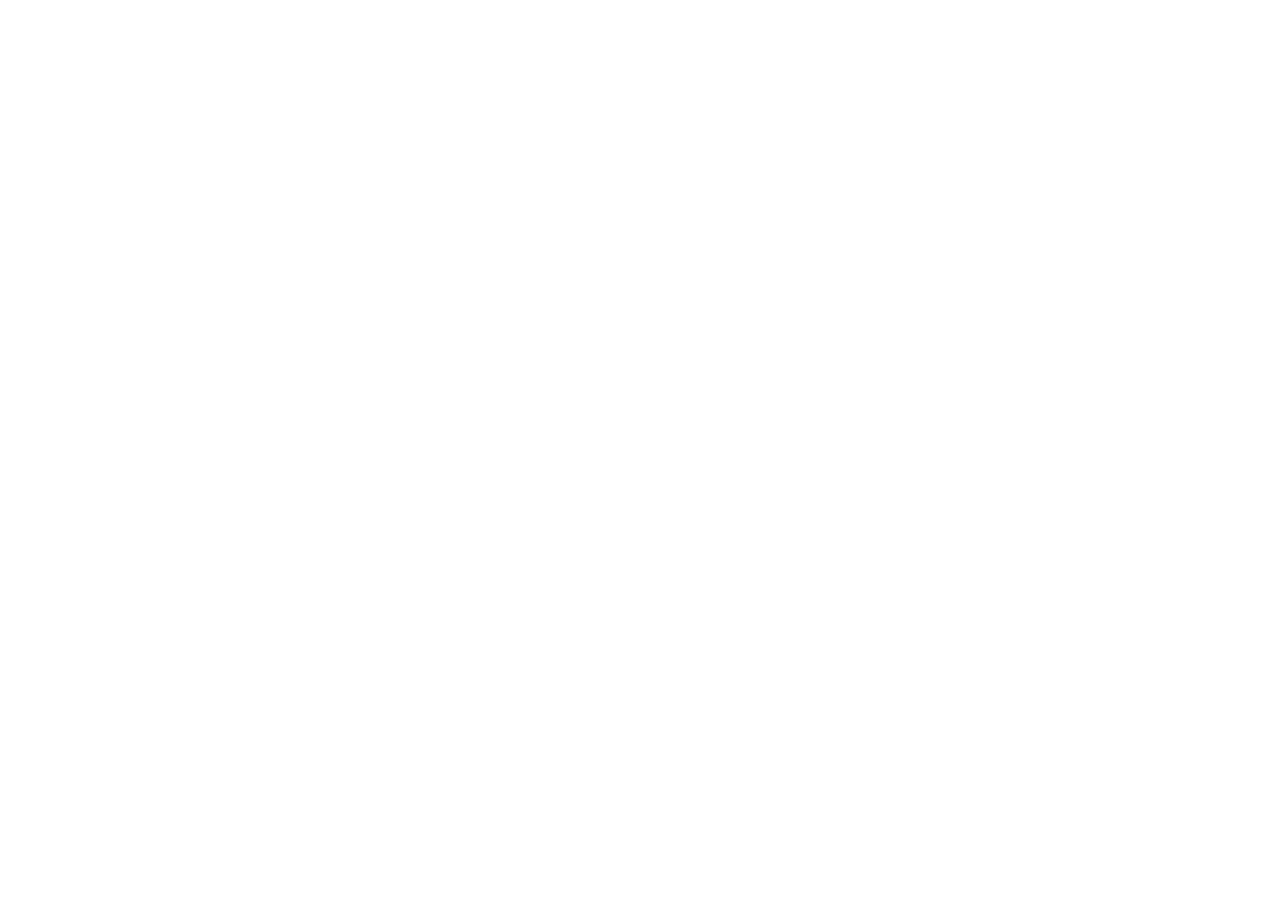
==== index.html @ d8d96d44 "master" ====
<!DOCTYPE html>
<html lang="en">
<head>
    <meta charset="UTF-8">
    <meta name="viewport" content="width=device-width, initial-scale=1.0">
    <meta http-equiv="X-UA-Compatible" content="ie=edge">
    <title>Document</title>
</head>
<body>
    
</body>
</html>
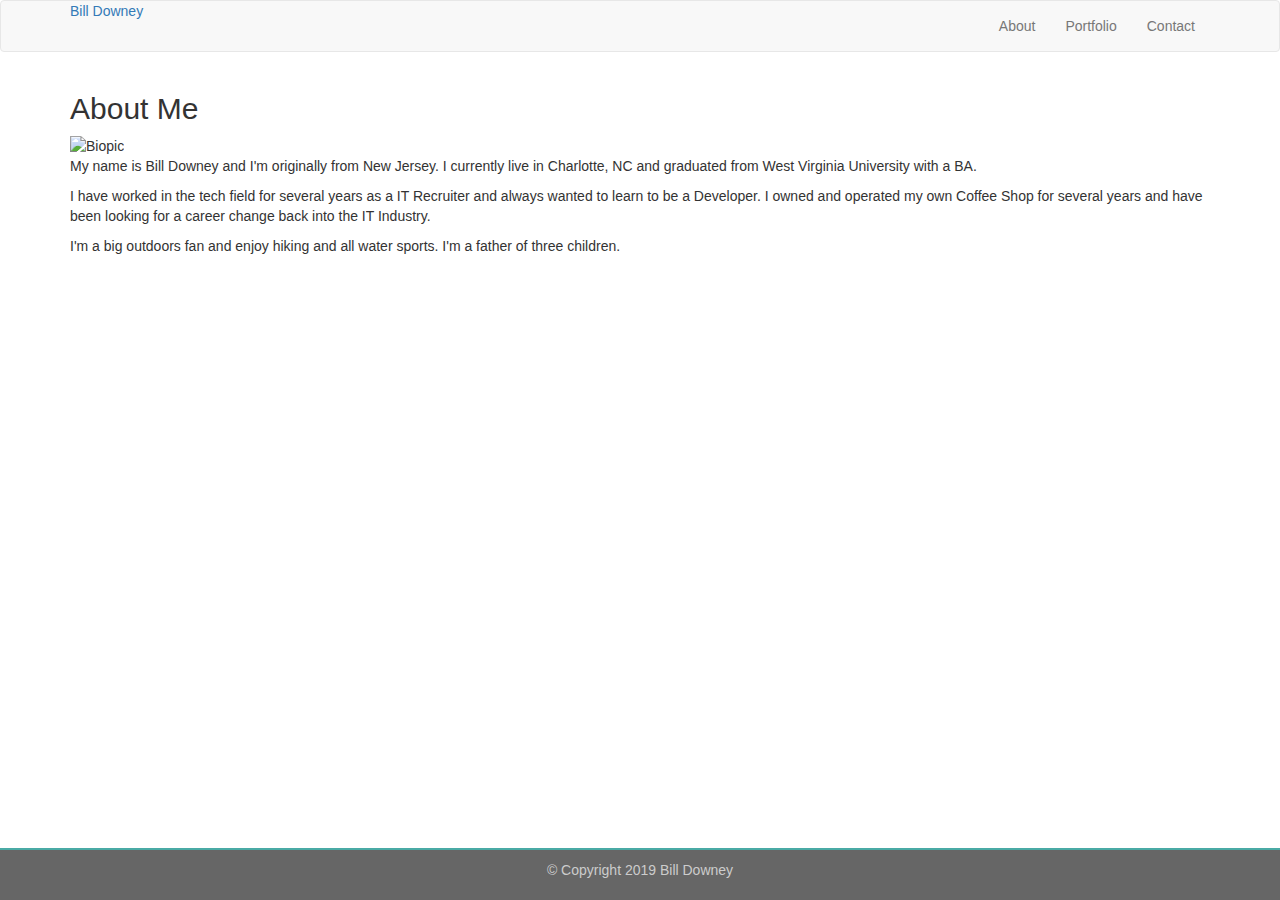
==== commit 9f9b74fc: "update" ====
--- a/index.html
+++ b/index.html
@@ -1,12 +1,73 @@
 <!DOCTYPE html>
 <html lang="en">
+
 <head>
     <meta charset="UTF-8">
     <meta name="viewport" content="width=device-width, initial-scale=1.0">
     <meta http-equiv="X-UA-Compatible" content="ie=edge">
-    <title>Document</title>
-</head>
-<body>
-    
-</body>
+    <title>About</title>
+    <link rel="stylesheet" href="https://maxcdn.bootstrapcdn.com/bootstrap/3.3.7/css/bootstrap.min.css" integrity="sha384-BVYiiSIFeK1dGmJRAkycuHAHRg32OmUcww7on3RYdg4Va+PmSTsz/K68vbdEjh4u" crossorigin="anonymous">
+    <link rel="stylesheet" href="assets/css/styles.css">
+ </head> 
+ <body>
+  
+  <nav class="navbar navbar-default navStyle">
+        <div class="container">
+            <div class="navbar-header nameHeader">
+              <button type="button" class="navbar-toggle" data-toggle="collapse" data-target="#myNavbar">
+        <span class="icon-bar"></span>
+        <span class="icon-bar"></span>
+        <span class="icon-bar"></span>
+      </button>
+                <a class="text-center navBrandTitle" href="#">Bill Downey</a>
+            </div>
+            <div class="collapse navbar-collapse" id="myNavbar">
+            <ul class="nav navbar-nav navbar-right">
+                <li><a href="index.html">About</a></li>
+                <li><a href="portfolio.html">Portfolio</a></li>
+                <li><a href="contact.html">Contact</a></li>
+            </ul>
+        </div>
+      </div>
+    </nav>
+
+<div class="container">
+    <div class="row">
+        <div class="col-md-12">
+            <div class="wrapper">
+            <!-- <section id="left-column"> -->
+                <h2>About Me</h2>
+
+                <img src="assets/images/biopic.JPG" alt="Biopic" class="inline-img" style="width:200px;height:200px;" />
+
+                <p>My name is Bill Downey and I'm originally from New Jersey. I currently live in Charlotte, NC and
+                    graduated from West Virginia University with a BA.</p>
+                    
+                    I have worked in the tech field for several years as a IT Recruiter and always wanted to learn to
+                    be a Developer.
+                    I owned and operated my own Coffee Shop for several years and have been looking for a career change
+                    back into the IT Industry.</p>
+                    
+                    <p>I'm a big outdoors fan and enjoy hiking and all water sports. I'm a father of three children.
+                </p>
+            </section>
+        </div>
+    </div>
+</div>
+</div>
+
+
+    <div class="clearfix"></div>
+
+   
+  <!-- FOOTER -->
+  <footer class="footer">
+        <div class="container text-center">
+          <p class="col-md-12 footer-text">&copy; Copyright 2019 Bill Downey</p>
+        </div>
+      </footer>
+    <script src="https://maxcdn.bootstrapcdn.com/bootstrap/3.3.7/js/bootstrap.min.js" integrity="sha384-Tc5IQib027qvyjSMfHjOMaLkfuWVxZxUPnCJA7l2mCWNIpG9mGCD8wGNIcPD7Txa" crossorigin="anonymous"></script>
+
+    </body>
+
 </html>--- a/assets/css/styles.css
+++ b/assets/css/styles.css
@@ -0,0 +1,214 @@
+/* /* * {
+  box-sizing: border-box;
+}
+
+body {
+  background: url('../images/white-waves.png') repeat;
+  font-family: 'Arial', 'Helvetica Neue', Helvetica, sans-serif;
+  overflow: auto;
+  color: #777777;
+  padding-bottom: 10%;
+}
+
+a,
+a:hover {
+  text-decoration: none;
+}
+
+header {
+  background-color: #ffffff;   
+  margin-bottom: 30px;
+  border-bottom: 3px solid #cccccc;
+}
+
+h2 {
+  font-family: Georgia, 'Times New Roman', Times, serif;
+  color: #4aaaa5;
+  font-weight: bold;
+  font-family: 'Georgia', Times, Times New Roman, serif;
+}
+
+header h1 {
+  background: #4aaaa5;
+  color: white;
+  display: inline-block;
+  padding: 15px;
+  font-size: 30px;
+  font-weight: bold;
+  font-family: 'Georgia', Times, Times New Roman, serif;
+}
+
+.icon-bar {
+  color: #fff !important;
+  background-color: #fff !important;
+}
+
+.collapse {
+  color: #fff !important;
+}
+
+#myNavBar {
+  color: #fff;
+}
+
+
+.nameHeader {
+  background-color: #4aaaa5;
+  padding: 5px;
+  width: auto;
+  text-align: center;
+}
+
+.navbar-default .navBrandTitle {
+  color: #fff;
+  margin: 0 auto;
+  font-size: 30px;
+  padding: 10px 14px;
+}
+
+.navbar,
+.navbar-default {
+  padding: 0;
+}
+
+.navStyle {
+  border-bottom: solid 4px #ccc;
+}
+
+
+.wrapper {
+  width: 960px;
+  margin: 0px auto;
+  border: 2 px solid #dddddd;
+  background: #ffffff;
+}
+
+.inline-img {
+  float: left;
+  margin: 0 15px 0;
+  border: 1px solid #777777;
+}
+
+.portfolio-item {
+  position: relative;
+  background-color: rgba(0,0,0, .5);
+  color: white;
+  margin-bottom: 20px;
+  width: 45%;
+  float: left;
+  height: 250px;
+}
+
+.portfolio-item:nth-of-type(even) {
+  float: right;
+}
+
+.portfolio-item h4 {
+  background: #4aaaa5;
+  color: white;
+  text-align: center;
+  padding: 20px 0;
+  position: absolute;
+  bottom:15px;
+  width: 100%;
+}
+
+.clearfix {
+  display: block;
+  clear: both;
+}
+
+/* #left-column {
+  margin-top: 30px;
+  background: white;
+  padding: 25px 25px 15px 25px;
+  border: 1px solid;
+  width: 960px;
+  float: left;
+} */
+
+#left-column h2 {
+  font-size: 24px;
+  padding: 15px 0;
+  margin-bottom: 20px;
+  margin-top: 0 auto;
+  border-bottom: 1px solid #cccccc;
+  font-weight: 800;
+  font-family: 'Georgia', Times, Times New Roman, serif;
+}
+
+#left-column p {
+  font-size: 16px;
+  line-height: 22px;
+  margin-bottom: 20px;
+}
+
+form label {
+  font-size: 18px;
+  display: block;
+}
+
+form input, form textarea {
+  width: 100%;
+  display: block;
+  margin: 5px 0px 20px 0px;
+  border: 2px solid #cccccc;
+  padding: 10px;
+  font-size: 16px;
+}
+
+textarea {
+  height: 300px;
+}
+
+form button {
+  background: #4aaaa5;
+  color: #ffffff;
+  padding: 10px 20px;
+  margin: 10px 0;
+  font-size: 18px;
+  border: none;
+}
+
+.footer {
+  background: #666666;
+  padding: 10px;
+  margin-top: 30px;
+  color: #cccccc;
+  text-align: center;
+  border-top: 2px solid #4aaaa5;
+  position: fixed;
+  bottom: 0;
+  width: 100%;
+}
+
+#travel {
+  background: url(../images/image1.jpg);
+  background-size: cover;
+  background-repeat: no-repeat;
+}
+#sports {
+  background: url('../images/image2.jpg');
+  background-size: cover;
+  background-repeat: no-repeat;
+}
+#music {
+  background: url('../images/image3.jpg');
+  background-size: cover;
+  background-repeat: no-repeat;
+}
+#technology {
+  background: url('../images/image4.jpg');
+  background-size: cover;
+  background-repeat: no-repeat;
+}
+#cars {
+  background: url('../images/image5.jpg');
+  background-size: cover;
+  background-repeat: no-repeat;
+}
+#moto {
+  background: url('../images/image6.jpg');
+  background-size: cover;
+  background-repeat: no-repeat;
+}  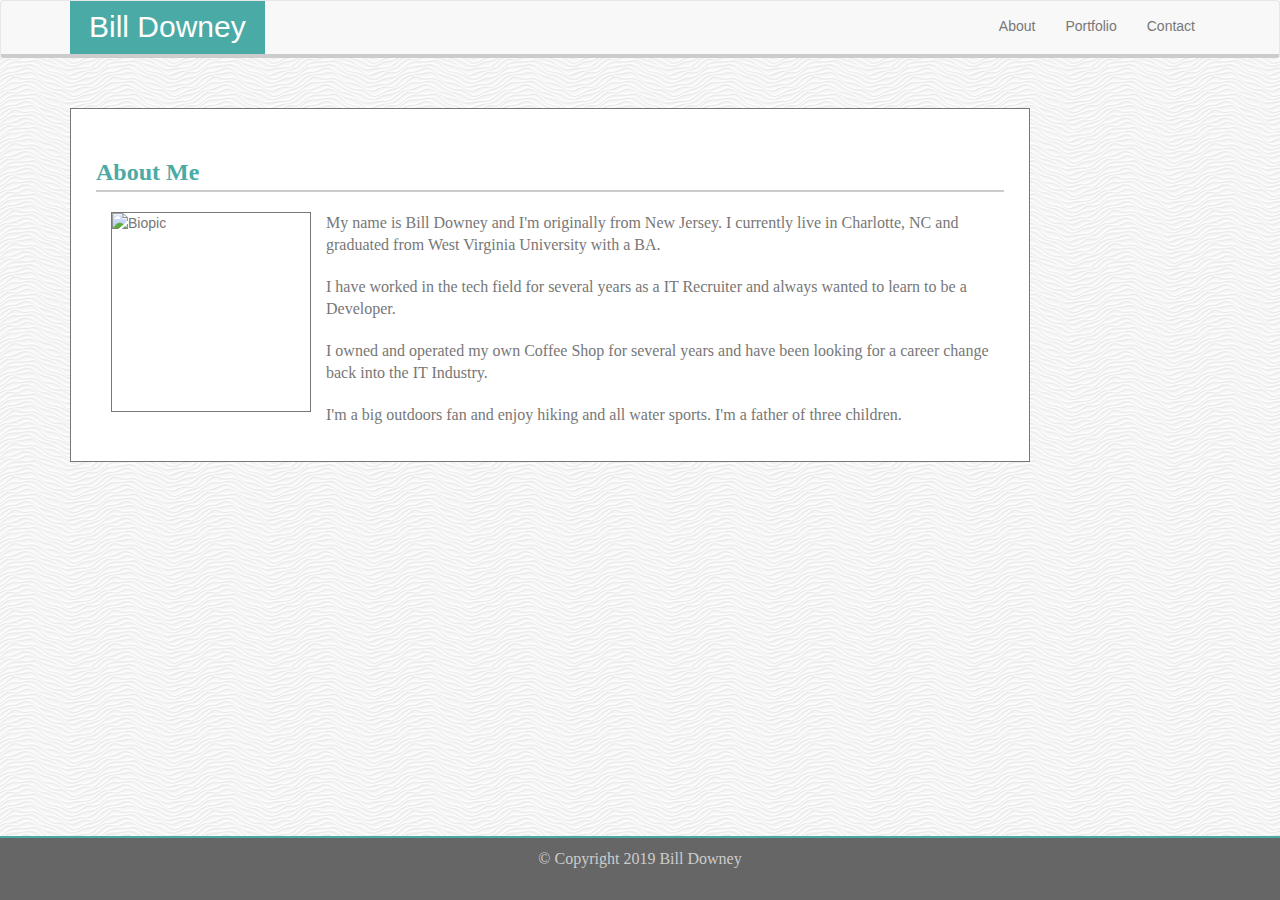
==== commit 60a24c74: "update2" ====
--- a/index.html
+++ b/index.html
@@ -5,69 +5,83 @@
     <meta charset="UTF-8">
     <meta name="viewport" content="width=device-width, initial-scale=1.0">
     <meta http-equiv="X-UA-Compatible" content="ie=edge">
-    <title>About</title>
-    <link rel="stylesheet" href="https://maxcdn.bootstrapcdn.com/bootstrap/3.3.7/css/bootstrap.min.css" integrity="sha384-BVYiiSIFeK1dGmJRAkycuHAHRg32OmUcww7on3RYdg4Va+PmSTsz/K68vbdEjh4u" crossorigin="anonymous">
+    <title>Bill Downey</title>
+    <link rel="stylesheet" href="https://maxcdn.bootstrapcdn.com/bootstrap/3.3.7/css/bootstrap.min.css" integrity="sha384-BVYiiSIFeK1dGmJRAkycuHAHRg32OmUcww7on3RYdg4Va+PmSTsz/K68vbdEjh4u"
+        crossorigin="anonymous">
     <link rel="stylesheet" href="assets/css/styles.css">
- </head> 
- <body>
-  
-  <nav class="navbar navbar-default navStyle">
+</head>
+
+<body>
+
+    <!-- Start Nav Bar -->
+
+    <nav class="navbar navbar-default navStyle">
         <div class="container">
             <div class="navbar-header nameHeader">
-              <button type="button" class="navbar-toggle" data-toggle="collapse" data-target="#myNavbar">
-        <span class="icon-bar"></span>
-        <span class="icon-bar"></span>
-        <span class="icon-bar"></span>
-      </button>
+                <button type="button" class="navbar-toggle" data-toggle="collapse" data-target="#myNavbar">
+                    <span class="icon-bar"></span>
+                    <span class="icon-bar"></span>
+                    <span class="icon-bar"></span>
+                </button>
                 <a class="text-center navBrandTitle" href="#">Bill Downey</a>
             </div>
             <div class="collapse navbar-collapse" id="myNavbar">
-            <ul class="nav navbar-nav navbar-right">
-                <li><a href="index.html">About</a></li>
-                <li><a href="portfolio.html">Portfolio</a></li>
-                <li><a href="contact.html">Contact</a></li>
-            </ul>
+                <ul class="nav navbar-nav navbar-right">
+                    <li><a href="index.html">About</a></li>
+                    <li><a href="portfolio.html">Portfolio</a></li>
+                    <li><a href="contact.html">Contact</a></li>
+                </ul>
+            </div>
         </div>
-      </div>
     </nav>
 
-<div class="container">
-    <div class="row">
-        <div class="col-md-12">
-            <div class="wrapper">
-            <!-- <section id="left-column"> -->
-                <h2>About Me</h2>
+    <!-- End Nav Bar -->
 
-                <img src="assets/images/biopic.JPG" alt="Biopic" class="inline-img" style="width:200px;height:200px;" />
+    <div class="container">
+        <div class="row">
+            <div class="col-lg-12">
+                <div class="wrapper">
+                    
+                            <h1>About Me</h1>
 
-                <p>My name is Bill Downey and I'm originally from New Jersey. I currently live in Charlotte, NC and
-                    graduated from West Virginia University with a BA.</p>
-                    
-                    I have worked in the tech field for several years as a IT Recruiter and always wanted to learn to
-                    be a Developer.
-                    I owned and operated my own Coffee Shop for several years and have been looking for a career change
-                    back into the IT Industry.</p>
-                    
-                    <p>I'm a big outdoors fan and enjoy hiking and all water sports. I'm a father of three children.
-                </p>
-            </section>
+                            <img src="assets/images/biopic.JPG" alt="Biopic" class="inline-img" style="width:200px;height:200px;" />
+
+                            <p>My name is Bill Downey and I'm originally from New Jersey. I currently live in
+                                Charlotte, NC and
+                                graduated from West Virginia University with a BA.</p>
+
+                            <p> I have worked in the tech field for several years as a IT Recruiter and always wanted
+                                to learn
+                                to
+                                be a Developer.</p>
+
+                            <p>I owned and operated my own Coffee Shop for several years and have been looking for a
+                                career
+                                change
+                                back into the IT Industry.</p>
+
+                            <p>I'm a big outdoors fan and enjoy hiking and all water sports. I'm a father of three
+                                children.
+                            </p>
+
+                </div>
+            </div>
         </div>
     </div>
-</div>
-</div>
 
 
     <div class="clearfix"></div>
 
-   
-  <!-- FOOTER -->
-  <footer class="footer">
+
+    <!-- FOOTER -->
+    <footer class="footer">
         <div class="container text-center">
-          <p class="col-md-12 footer-text">&copy; Copyright 2019 Bill Downey</p>
+            <p class="col-md-12 footer-text">&copy; Copyright 2019 Bill Downey</p>
         </div>
-      </footer>
-    <script src="https://maxcdn.bootstrapcdn.com/bootstrap/3.3.7/js/bootstrap.min.js" integrity="sha384-Tc5IQib027qvyjSMfHjOMaLkfuWVxZxUPnCJA7l2mCWNIpG9mGCD8wGNIcPD7Txa" crossorigin="anonymous"></script>
+    </footer>
+    <script src="https://maxcdn.bootstrapcdn.com/bootstrap/3.3.7/js/bootstrap.min.js" integrity="sha384-Tc5IQib027qvyjSMfHjOMaLkfuWVxZxUPnCJA7l2mCWNIpG9mGCD8wGNIcPD7Txa"
+        crossorigin="anonymous"></script>
 
-    </body>
+</body>
 
 </html>--- a/assets/css/styles.css
+++ b/assets/css/styles.css
@@ -1,41 +1,13 @@
-/* /* * {
+* {
   box-sizing: border-box;
 }
 
 body {
   background: url('../images/white-waves.png') repeat;
-  font-family: 'Arial', 'Helvetica Neue', Helvetica, sans-serif;
+  font-family: Arial, Helvetica, sans-serif;
   overflow: auto;
   color: #777777;
   padding-bottom: 10%;
-}
-
-a,
-a:hover {
-  text-decoration: none;
-}
-
-header {
-  background-color: #ffffff;   
-  margin-bottom: 30px;
-  border-bottom: 3px solid #cccccc;
-}
-
-h2 {
-  font-family: Georgia, 'Times New Roman', Times, serif;
-  color: #4aaaa5;
-  font-weight: bold;
-  font-family: 'Georgia', Times, Times New Roman, serif;
-}
-
-header h1 {
-  background: #4aaaa5;
-  color: white;
-  display: inline-block;
-  padding: 15px;
-  font-size: 30px;
-  font-weight: bold;
-  font-family: 'Georgia', Times, Times New Roman, serif;
 }
 
 .icon-bar {
@@ -75,18 +47,42 @@
   border-bottom: solid 4px #ccc;
 }
 
+h1 {
+  font-family: Georgia, 'Times New Roman', Times, serif;
+  color: #4aaaa5;
+  font-weight: bold;
+  font-size: 24px;
+  padding: 5px 0;
+  margin-bottom: 20px;
+  margin-top: 0 auto;
+  border-bottom: 2px solid #cccccc;
+  font-weight: 800;
+}
 
 .wrapper {
   width: 960px;
   margin: 0px auto;
   border: 2 px solid #dddddd;
   background: #ffffff;
+  margin-top: 30px;
+  background: white;
+  padding: 25px 25px 15px 25px;
+  border: 1px solid;
+  width: 960px;
+  float: left;
 }
 
 .inline-img {
   float: left;
   margin: 0 15px 0;
   border: 1px solid #777777;
+}
+
+p {
+  font-size: 16px;
+  line-height: 22px;
+  margin-bottom: 20px;
+  font-family: Georgia, 'Times New Roman', Times, serif;
 }
 
 .portfolio-item {
@@ -116,31 +112,6 @@
 .clearfix {
   display: block;
   clear: both;
-}
-
-/* #left-column {
-  margin-top: 30px;
-  background: white;
-  padding: 25px 25px 15px 25px;
-  border: 1px solid;
-  width: 960px;
-  float: left;
-} */
-
-#left-column h2 {
-  font-size: 24px;
-  padding: 15px 0;
-  margin-bottom: 20px;
-  margin-top: 0 auto;
-  border-bottom: 1px solid #cccccc;
-  font-weight: 800;
-  font-family: 'Georgia', Times, Times New Roman, serif;
-}
-
-#left-column p {
-  font-size: 16px;
-  line-height: 22px;
-  margin-bottom: 20px;
 }
 
 form label {
@@ -182,6 +153,15 @@
   width: 100%;
 }
 
+#left-column {
+  margin-top: 30px;
+  background: white;
+  padding: 25px 25px 15px 25px;
+  border: 1px solid;
+  width: 960px;
+  float: left;
+}
+
 #travel {
   background: url(../images/image1.jpg);
   background-size: cover;
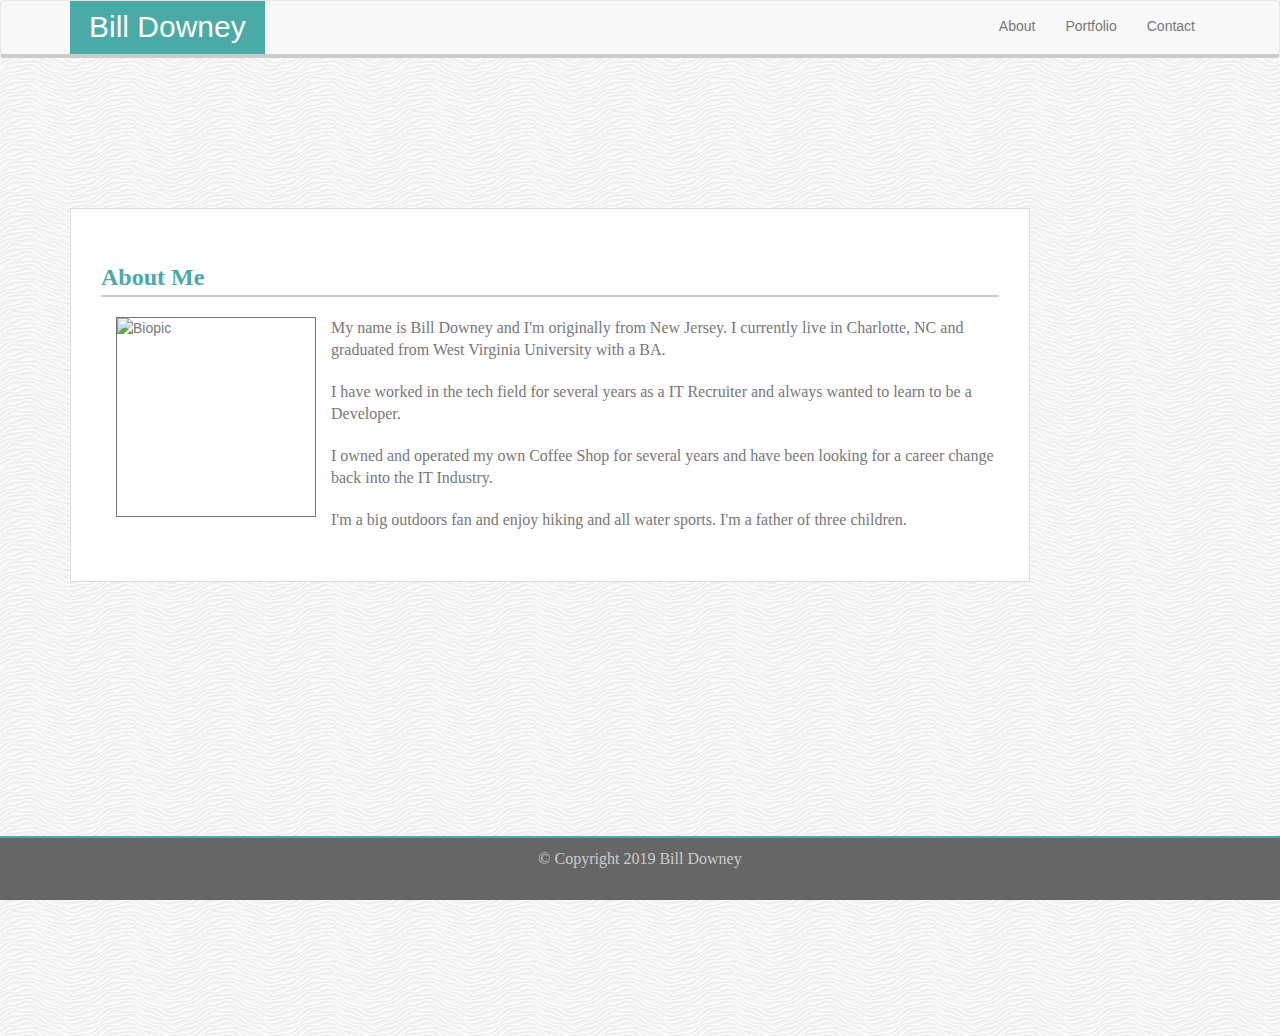
==== commit ecdfb12d: "update5" ====
--- a/index.html
+++ b/index.html
@@ -37,39 +37,33 @@
 
     <!-- End Nav Bar -->
 
-    <div class="container">
-        <div class="row">
-            <div class="col-lg-12">
-                <div class="wrapper">
-                    
-                            <h1>About Me</h1>
+    <div id="main-container" class="container">
+        <section class="main-section">
 
-                            <img src="assets/images/biopic.JPG" alt="Biopic" class="inline-img" style="width:200px;height:200px;" />
+            <h1>About Me</h1>
 
-                            <p>My name is Bill Downey and I'm originally from New Jersey. I currently live in
-                                Charlotte, NC and
-                                graduated from West Virginia University with a BA.</p>
+            <img src="assets/images/biopic.JPG" alt="Biopic" class="inline-img" style="width:200px;height:200px;" />
 
-                            <p> I have worked in the tech field for several years as a IT Recruiter and always wanted
-                                to learn
-                                to
-                                be a Developer.</p>
+            <p>My name is Bill Downey and I'm originally from New Jersey. I currently live in
+                Charlotte, NC and
+                graduated from West Virginia University with a BA.</p>
 
-                            <p>I owned and operated my own Coffee Shop for several years and have been looking for a
-                                career
-                                change
-                                back into the IT Industry.</p>
+            <p> I have worked in the tech field for several years as a IT Recruiter and always wanted
+                to learn
+                to
+                be a Developer.</p>
 
-                            <p>I'm a big outdoors fan and enjoy hiking and all water sports. I'm a father of three
-                                children.
-                            </p>
+            <p>I owned and operated my own Coffee Shop for several years and have been looking for a
+                career
+                change
+                back into the IT Industry.</p>
 
-                </div>
-            </div>
-        </div>
+            <p>I'm a big outdoors fan and enjoy hiking and all water sports. I'm a father of three
+                children.
+            </p>
+        </section>
     </div>
-
-
+   
     <div class="clearfix"></div>
 
 
--- a/assets/css/styles.css
+++ b/assets/css/styles.css
@@ -59,17 +59,19 @@
   font-weight: 800;
 }
 
-.wrapper {
-  width: 960px;
-  margin: 0px auto;
-  border: 2 px solid #dddddd;
+#main-container {
+  padding-top: 130px;
+  min-height: calc(100vh - 70px);
+}
+
+.main-section {
+  float: left;
+  width: 100%;
+  max-width: 960px;
+  padding: 30px;
+  margin: 0 0 40px;
   background: #ffffff;
-  margin-top: 30px;
-  background: white;
-  padding: 25px 25px 15px 25px;
-  border: 1px solid;
-  width: 960px;
-  float: left;
+  border: 1px solid #dddddd;
 }
 
 .inline-img {
@@ -120,7 +122,7 @@
 }
 
 form input, form textarea {
-  width: 100%;
+  width: 85%;
   display: block;
   margin: 5px 0px 20px 0px;
   border: 2px solid #cccccc;
